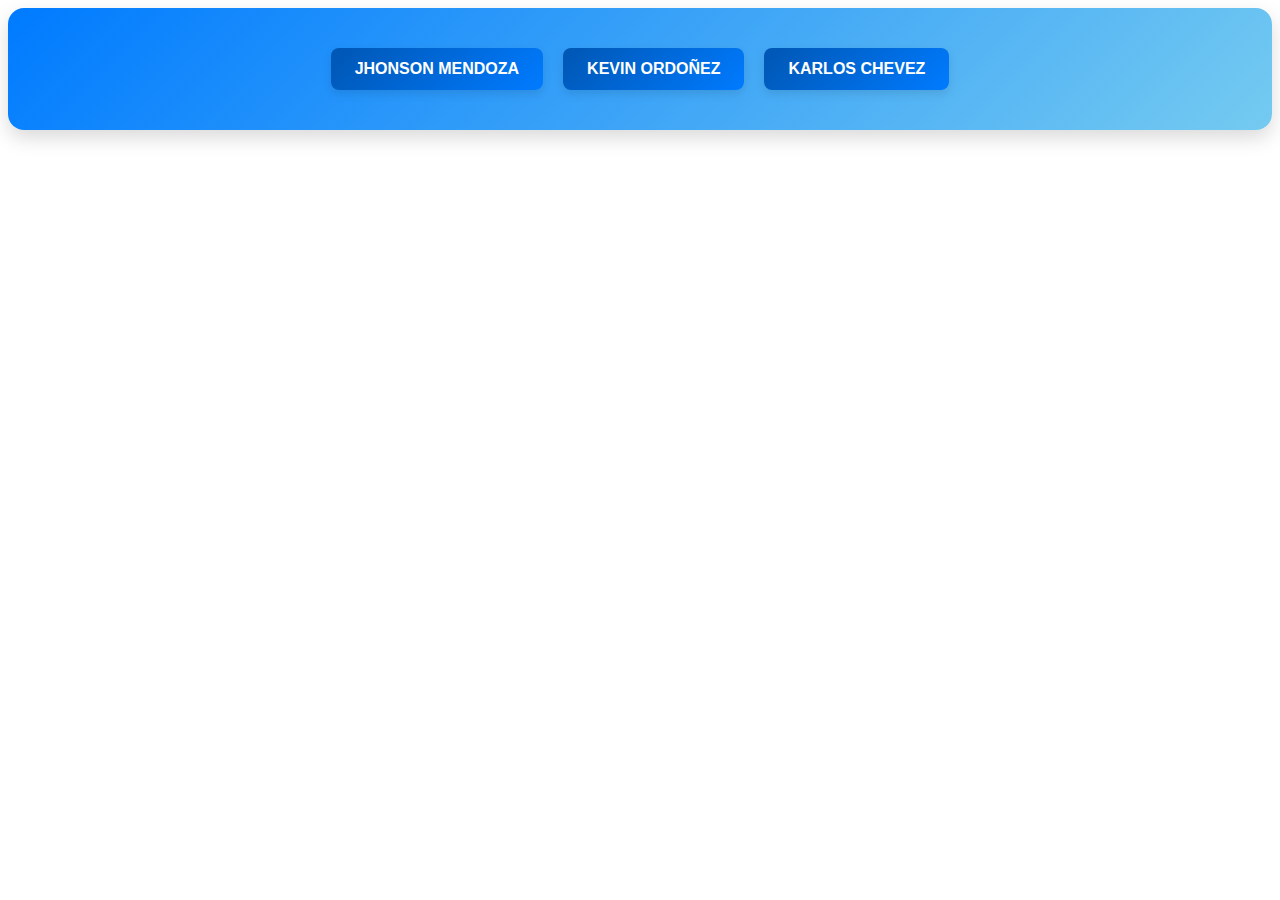
==== CUSTOM ELEMENTS/index.html @ a26c0a01 "Encabezado" ====
<!DOCTYPE html>
<html lang="en">
  <head>
    <meta charset="UTF-8" />
    <meta name="viewport" content="width=device-width, initial-scale=1.0" />
    <script src="Header-Jhonson/custom.js"></script>
    <script src="Body1-Kevin/skill.js"></script>
    <script src="Body1-Kevin/button.js"></script>
    <script src="Body1-Kevin/contactanos.js"></script>
    <script src="Body2-Chevez/StorySection.js"></script>
    <title>Lab 2</title>
    <style>
      body {
        font-family: Arial, sans-serif;
      }

      .skill-section1,
      .story-section1 {
        display: none;
      }
      .button-container {
        text-align: center;
      }
    </style>
  </head>
  <body>
    <personal-card></personal-card>
<!-- Jhonson -->
    <div id="story1" class="story-section1">
      <story-section
        src="assets/Jhonson.jpeg"
        Nombre="Soy Jhonson Mendoza"
        history="Apasionado por el diseño web y el desarrollo de aplicaciones interactivas con React. A veces me cuesta optimizar el rendimiento de las aplicaciones cuando se manejan grandes volúmenes de datos en tiempo real."
      ></story-section>
      
    </div>
    <!-- Kevin -->
    <div id="story2" class="story-section1">
      <story-section
        src="assets/Kevin.jpeg"
        Nombre="Soy Kevin Ordoñez"
        history="Desarrollador full-stack con experiencia en JavaScript, PHP, y más... A veces me encuentro luchando con la gestión eficiente de bases de datos en aplicaciones de gran escala, lo que provoca cuellos de botella en el rendimiento."
      ></story-section>
    </div>
    <!-- Karlos -->
    <div id="story3" class="story-section1">
      <story-section
      src="assets/Gregory.jpeg"
        Nombre="Soy Karlos Chavez"
        history="Experto en uso de IA y desarrollo remoto. Aunque me encanta trabajar con algoritmos complejos, a veces tengo dificultades para implementar soluciones de IA escalables en entornos de producción."
      ></story-section>
      
    </div>
    <!-- Jhonson -->
    <div id="skills1" class="skill-section1">
      <skill-section
        skills='["javascript", "html5", "tailwind", "typescript", "css3", "React"]'
      ></skill-section>
      <br />
      <contact-section 
      facebook-link="https://www.facebook.com/profile.php?id=100013379954307" 
      whatsapp-link="https://wa.me/997159253?text=He revisado tu perfil y estoy realmente interesado en tus habilidades y experiencia. Me gustaría invitarte a formar parte de mi proyecto.">
    </contact-section>
    <br>
      <div class="button-container">
        <git-button link="https://github.com/JhonsonMendoza"></git-button>
      </div>
    </div>
    <!-- Kevin -->
    <div id="skills2" class="skill-section1">
      <skill-section
        skills='["php", "javascript", "html5", "mysql", "css3"]'
      ></skill-section>
      <br />
      <contact-section 
      facebook-link="https://www.facebook.com/profile.php?id=100008987112128" 
      whatsapp-link="https://wa.me/963532407?text=He revisado tu perfil y estoy realmente interesado en tus habilidades y experiencia. Me gustaría invitarte a formar parte de mi proyecto.">
    </contact-section>
    <br>
      <div class="button-container">
        <git-button
          link="https://github.com/KevinTitanZ"
        ></git-button>
      </div>
    </div>
    <!-- Karlos -->
    <div id="skills3" class="skill-section1">
      <skill-section
        skills='["php", "postman", "python", "postgresql"]'
      ></skill-section>
      <br />
      <contact-section 
  facebook-link="https://www.facebook.com/profile.php?id=100009547223016" 
  whatsapp-link="https://wa.me/978751238?text=He revisado tu perfil y estoy realmente interesado en tus habilidades y experiencia. Me gustaría invitarte a formar parte de mi proyecto.">
</contact-section>
<br>
<div class="button-container">
  <git-button
    link="https://github.com/Gregory7M"
  ></git-button>
</div>
    </div>
  </body>
</html>
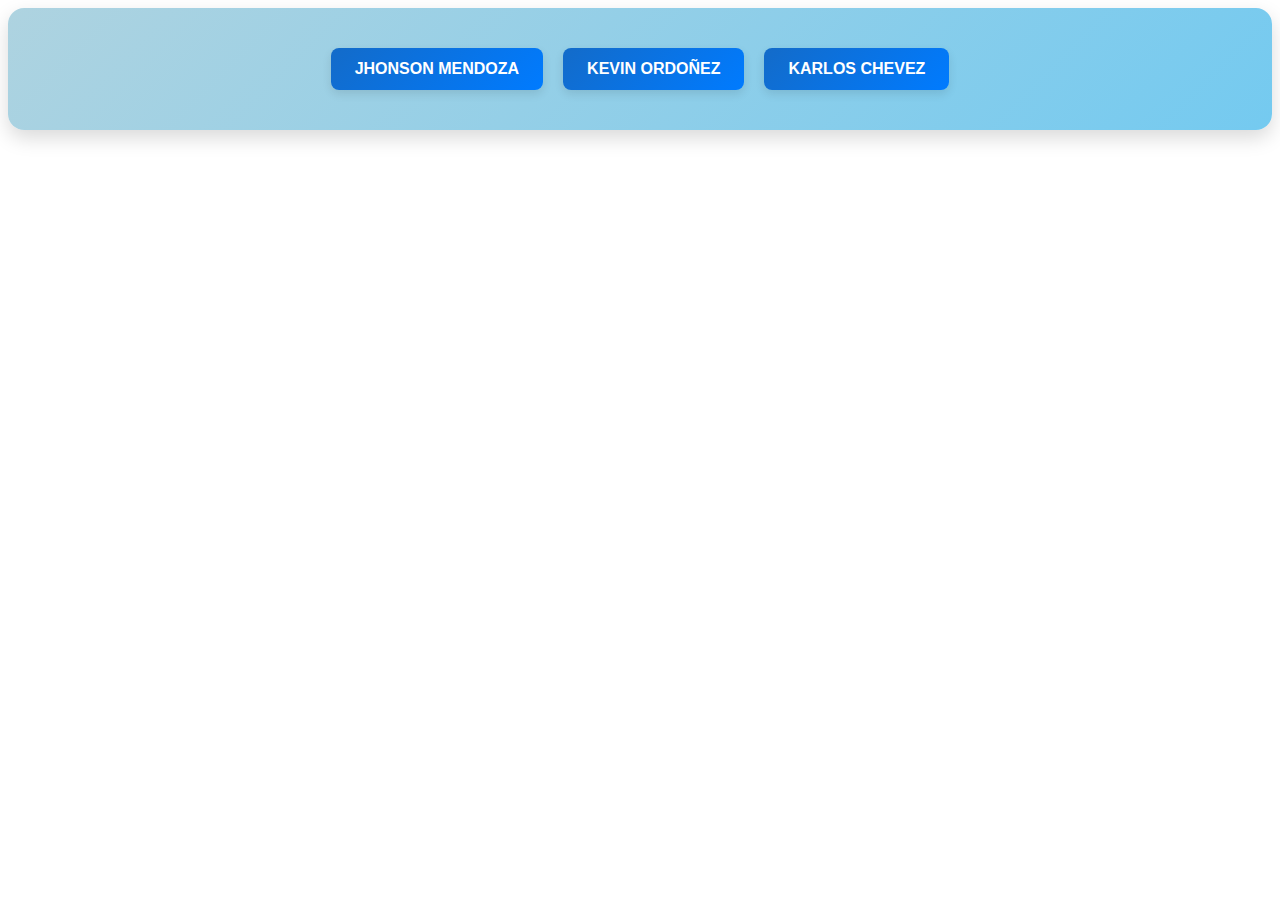
==== commit 2294cea6: "Ultimo" ====
--- a/CUSTOM ELEMENTS/index.html
+++ b/CUSTOM ELEMENTS/index.html
@@ -1,6 +1,7 @@
 <!DOCTYPE html>
 <html lang="en">
   <head>
+    
     <meta charset="UTF-8" />
     <meta name="viewport" content="width=device-width, initial-scale=1.0" />
     <script src="Header-Jhonson/custom.js"></script>
@@ -8,6 +9,13 @@
     <script src="Body1-Kevin/button.js"></script>
     <script src="Body1-Kevin/contactanos.js"></script>
     <script src="Body2-Chevez/StorySection.js"></script>
+    <script src="Body1-Kevin/footerTemplate.js"></script>
+    <script src="Header-Jhonson/graficas.js"></script>
+
+    <script type="module">
+      import { ProjectCard } from './Header-Jhonson/project-card.js';
+  </script>
+ 
     <title>Lab 2</title>
     <style>
       body {
@@ -21,8 +29,72 @@
       .button-container {
         text-align: center;
       }
+ 
     </style>
   </head>
+  <template id="footer-template">
+    <style>
+        .footer {
+            background-color: #aed3e0;
+            color: rgb(25, 25, 25);
+            padding: 20px;
+            display: flex;
+            justify-content: space-around;
+            flex-wrap: wrap; 
+            gap: 20px; 
+        }
+
+        .footer-section {
+            display: flex;
+            flex-direction: column;
+            align-items: center; 
+            text-align: center; 
+            max-width: 150px;
+        }
+
+        .footer-section img {
+            width: 50px; 
+            height: auto;
+            margin-bottom: 10px; 
+        }
+
+        .footer-section p {
+            margin: 0;
+        }
+
+        .footer-section a {
+          color: rgb(25, 25, 25);
+            text-decoration: none;
+            font-weight: bold;
+        }
+
+        .footer-section a:hover {
+            text-decoration: underline;
+        }
+
+        img {
+    transition: transform 0.3s ease;
+}
+
+img:hover {
+    transform: translateY(-10px); 
+}
+    </style>
+    <footer class="footer">
+        <div class="footer-section">
+            <img src="assets/icon/Ubicacion.svg" alt="Ubicacion" />
+            <p></p>
+        </div>
+        <div class="footer-section">
+            <img src="assets/clock_time_5025.png" alt="Reloj" />
+            <p></p>
+        </div>
+        <div class="footer-section">
+            <img src="assets/icon/Mensaje.svg" alt="Mensaje" />
+            <p><a ></a></p>
+        </div>
+    </footer>
+</template>
   <body>
     <personal-card></personal-card>
 <!-- Jhonson -->
@@ -51,6 +123,9 @@
       ></story-section>
       
     </div>
+
+    <!-- AQUI COMIENZA LO BUENO XD -->
+
     <!-- Jhonson -->
     <div id="skills1" class="skill-section1">
       <skill-section
@@ -59,12 +134,41 @@
       <br />
       <contact-section 
       facebook-link="https://www.facebook.com/profile.php?id=100013379954307" 
-      whatsapp-link="https://wa.me/997159253?text=He revisado tu perfil y estoy realmente interesado en tus habilidades y experiencia. Me gustaría invitarte a formar parte de mi proyecto.">
+      whatsapp-link="https://wa.me/997159253?text=He revisado tu perfil y estoy realmente interesado en tus habilidades y experiencia. Me gustaría invitarte a formar parte de mi proyecto."
+      github-link="https://github.com/JhonsonMendoza">
     </contact-section>
     <br>
-      <div class="button-container">
-        <git-button link="https://github.com/JhonsonMendoza"></git-button>
-      </div>
+    <br>
+    <div style="display: flex; gap: 90px; flex-wrap: wrap; justify-content: center; align-items: flex-start;">
+      <skill-chart
+          skills='[
+              {"name": "Front-End Development:", "value": 90},
+              {"name": "Back-End Development:", "value": 20},
+              {"name": "Bases de Datos:", "value": 30},
+              {"name": "DevOps:", "value": 10},
+              {"name": "Seguridad:", "value": 10}
+          ]'
+      ></skill-chart>
+
+      <portfolio-project-card 
+          description="Actualmente, trabajo en iDrix Technology S.A., donde me especializo en el desarrollo Front-End. Me he desempeñado como responsable principal del Front-End en diversos proyectos, aportando soluciones innovadoras y asegurando una experiencia de usuario de alta calidad."
+          technologies="JavaScript, Tailwind, React"
+          link="https://www.idrix.com.ec/"
+          image="assets/IdrixImg.jpg">
+      </portfolio-project-card>
+  </div>
+  
+
+<br>
+
+
+<footer-component
+location="Santo Domingo - Santa Marta Sector 2"
+hours="Lunes – Viernes: 8:30 AM – 6:00 PM
+Sábado: 9:00 AM – 6:00 PM"
+email="jbmendoza@espe.edu.ec"
+></footer-component>
+  
     </div>
     <!-- Kevin -->
     <div id="skills2" class="skill-section1">
@@ -74,15 +178,40 @@
       <br />
       <contact-section 
       facebook-link="https://www.facebook.com/profile.php?id=100008987112128" 
-      whatsapp-link="https://wa.me/963532407?text=He revisado tu perfil y estoy realmente interesado en tus habilidades y experiencia. Me gustaría invitarte a formar parte de mi proyecto.">
+      whatsapp-link="https://wa.me/963532407?text=He revisado tu perfil y estoy realmente interesado en tus habilidades y experiencia. Me gustaría invitarte a formar parte de mi proyecto."
+      github-link="https://github.com/KevinTitanZ">
     </contact-section>
     <br>
-      <div class="button-container">
-        <git-button
-          link="https://github.com/KevinTitanZ"
-        ></git-button>
-      </div>
-    </div>
+
+   
+    <div style="display: flex; gap: 20px; flex-wrap: wrap; justify-content: center; align-items: flex-start;">
+      <skill-chart
+          skills='[
+              {"name": "Front-End Development:", "value": 30},
+              {"name": "Back-End Development:", "value": 80},
+              {"name": "Bases de Datos:", "value": 40},
+              {"name": "DevOps:", "value": 25},
+              {"name": "Seguridad:", "value": 0}
+          ]'
+      ></skill-chart>
+  
+      <portfolio-project-card 
+          description="Actualmente, trabajo en iDrix Technology S.A., donde me especializo en el desarrollo Back-End. Actualmente, estoy participando en uno de los proyectos principales de la empresa, colaborando con XILED en el desarrollo de un sistema integral diseñado específicamente para sus necesidades."
+          technologies="PHP, Html, JavaScript"
+          link="https://www.idrix.com.ec/"
+          image="assets/IdrixImg.jpg">
+      </portfolio-project-card>
+  </div>
+<br>
+<footer-component
+location="Santo Domingo - Urbanización el Cirulo"
+hours="Lunes – Viernes: 8:30 AM – 6:00 PM
+Sábado: 9:00 AM – 6:00 PM"
+email="klordonez1@espe.edu.ec"
+></footer-component>
+    </div>
+
+
     <!-- Karlos -->
     <div id="skills3" class="skill-section1">
       <skill-section
@@ -91,14 +220,41 @@
       <br />
       <contact-section 
   facebook-link="https://www.facebook.com/profile.php?id=100009547223016" 
-  whatsapp-link="https://wa.me/978751238?text=He revisado tu perfil y estoy realmente interesado en tus habilidades y experiencia. Me gustaría invitarte a formar parte de mi proyecto.">
+  whatsapp-link="https://wa.me/978751238?text=He revisado tu perfil y estoy realmente interesado en tus habilidades y experiencia. Me gustaría invitarte a formar parte de mi proyecto."
+  github-link="https://github.com/Gregory7M">
 </contact-section>
 <br>
-<div class="button-container">
-  <git-button
-    link="https://github.com/Gregory7M"
-  ></git-button>
+
+
+<div style="display: flex; gap: 20px; flex-wrap: wrap; justify-content: center; align-items: flex-start;">
+  <skill-chart
+      skills='[
+          {"name": "Front-End Development:", "value": 90},
+          {"name": "Back-End Development:", "value": 20},
+          {"name": "Bases de Datos:", "value": 30},
+          {"name": "DevOps:", "value": 10},
+          {"name": "Seguridad:", "value": 10}
+      ]'
+  ></skill-chart>
+
+  <portfolio-project-card 
+      title="Idrix" 
+      description="Actualmente, trabajo en iDrix Technology S.A., donde me especializo en el desarrollo Front-End. Me he desempeñado como responsable principal del Front-End en diversos proyectos, aportando soluciones innovadoras y asegurando una experiencia de usuario de alta calidad."
+      technologies="JavaScript, Tailwind, React"
+      link="https://www.idrix.com.ec/"
+      image="assets/IdrixImg.jpg">
+  </portfolio-project-card>
 </div>
-    </div>
+
+<br>
+<footer-component
+location="Santo Domingo - "
+hours="Lunes – Viernes: 8:30 AM – 6:00 PM
+Sábado: 9:00 AM – 6:00 PM"
+email="chevez@espe.edu.ec"
+></footer-component>
+    </div>
+
+    <script src="Body1-Kevin/footerTemplate.js"></script>
   </body>
 </html>
